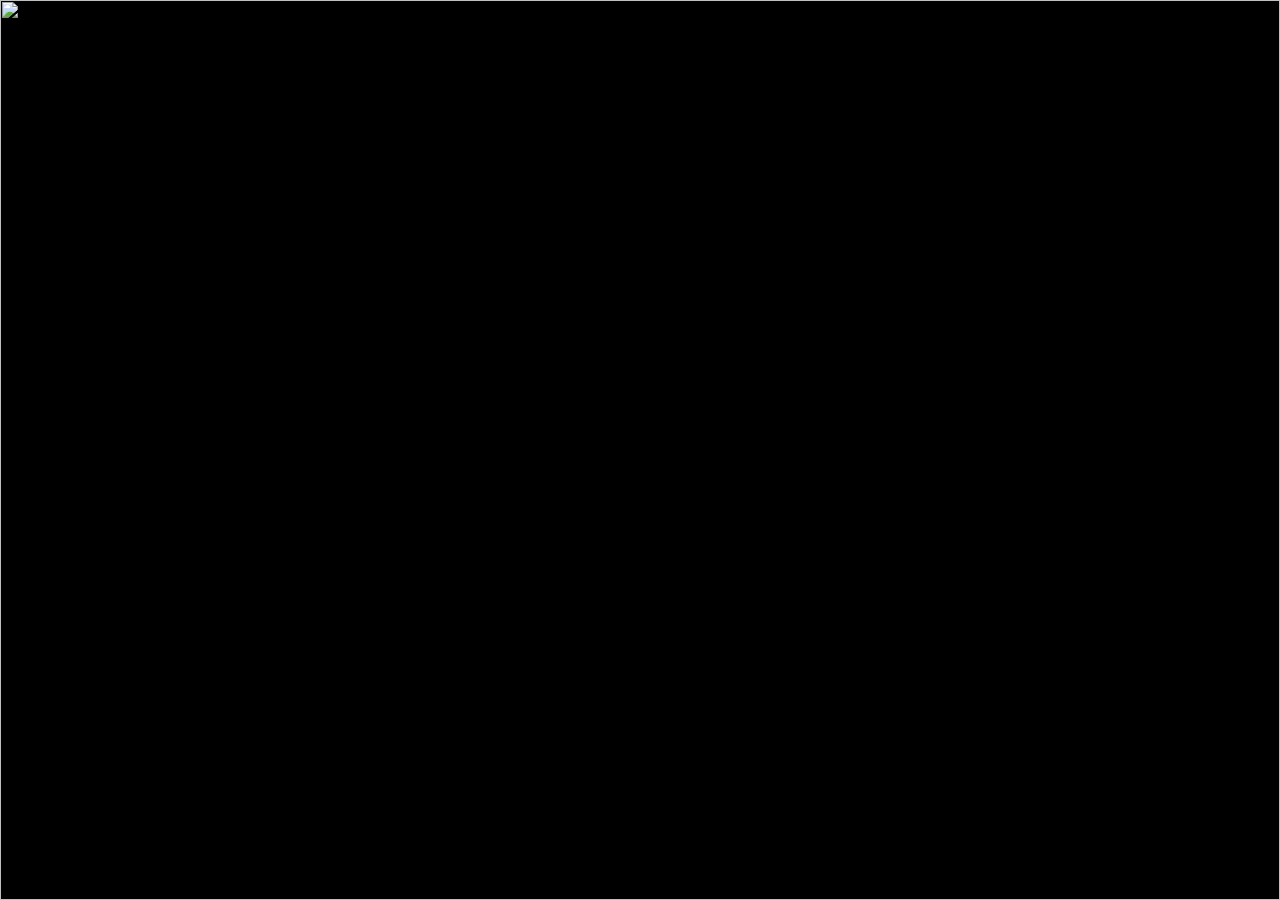
==== canteen.html @ 1e884afb "Add files via upload" ====
<!DOCTYPE html>
<html lang="en">
<head>
  <meta charset="UTF-8">
  <meta name="viewport" content="width=device-width, initial-scale=1.0">
  <title>RushLess</title>
  <link rel="stylesheet" href="canteen.css">
</head>
<body>

  <div class="screen">

    <!-- Full UI Image -->
    <img src="assets/canteen.png" class="bg" alt="">

    <!-- Clickable Areas -->

    <!-- Main Canteen -->
    <div class="click main" onclick="openCanteen('main')"></div>

    <!-- South -->
    <div class="click south" onclick="openCanteen('south')"></div>

    <!-- Cafe -->
    <div class="click cafe" onclick="openCanteen('cafe')"></div>

    <!-- Amul -->
    <div class="click amul" onclick="openCanteen('amul')"></div>

  </div>

  <script src="canteen.js"></script>

</body>
</html>
---- canteen.css ----
* {
  margin: 0;
  padding: 0;
  box-sizing: border-box;
}

body {
  background: #000;
}

.screen {
  position: relative;
  width: 100%;
  height: 100dvh;
  overflow: hidden;
}

.bg {
  width: 100%;
  height: 100%;
  object-fit: cover;
}

/* Clickable areas (adjust if needed) */

.click {
  position: absolute;
  width: 80%;
  left: 10%;
  height: 80px;
}

/* Positions */
.main { top: 240px; }
.south { top: 340px; }
.cafe { top: 440px; }
.amul { top: 540px; }
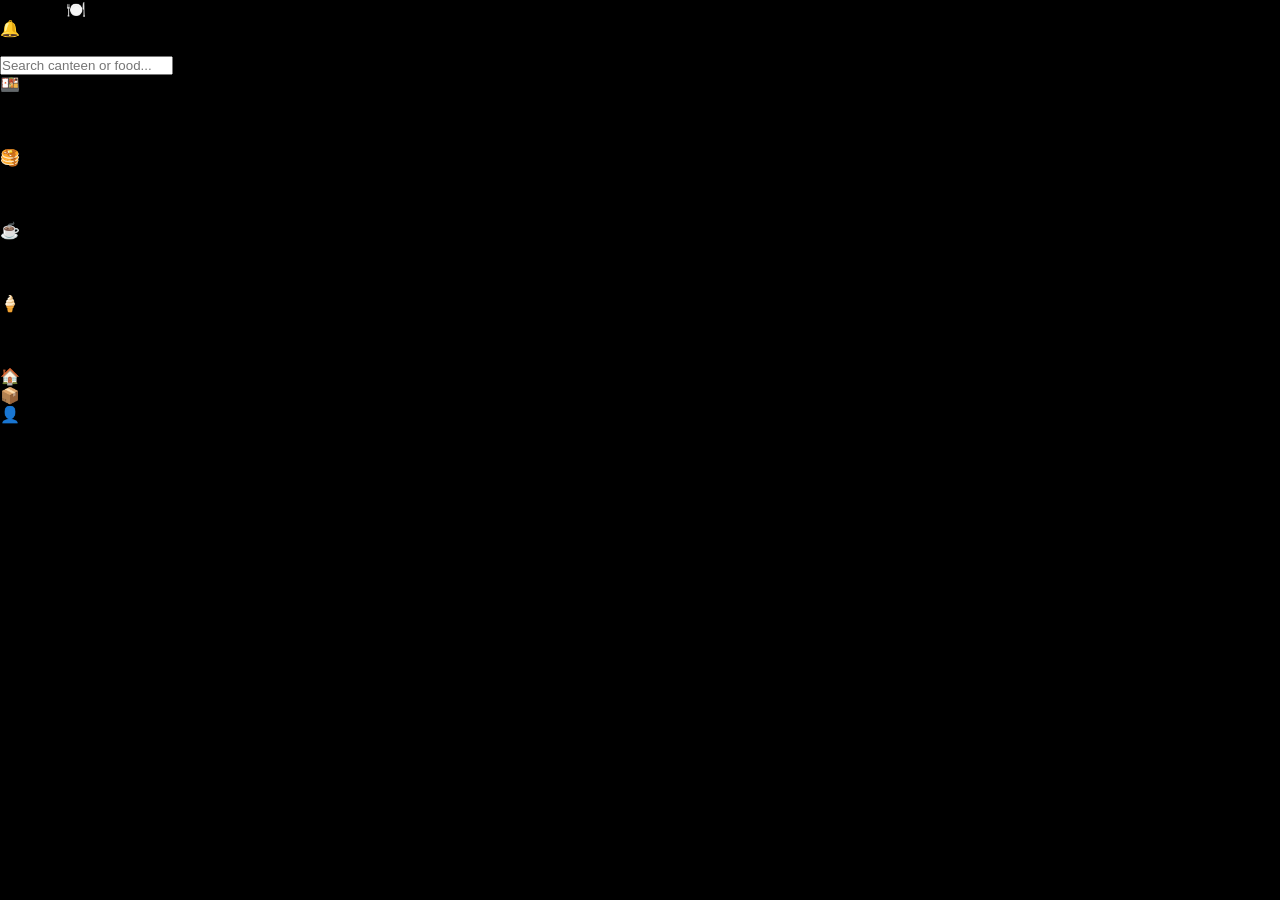
==== commit 25c6821b: "Update canteen.html" ====
--- a/canteen.html
+++ b/canteen.html
@@ -1,35 +1,82 @@
 <!DOCTYPE html>
 <html lang="en">
 <head>
-  <meta charset="UTF-8">
-  <meta name="viewport" content="width=device-width, initial-scale=1.0">
-  <title>RushLess</title>
-  <link rel="stylesheet" href="canteen.css">
+<meta charset="UTF-8">
+<meta name="viewport" content="width=device-width, initial-scale=1.0">
+<title>Canteen</title>
+
+<link rel="stylesheet" href="canteen.css">
 </head>
+
 <body>
 
-  <div class="screen">
+<!-- HEADER -->
+<div class="header">
+  <div class="logo">RushLess 🍽️</div>
+  <div class="bell">🔔</div>
+</div>
 
-    <!-- Full UI Image -->
-    <img src="assets/canteen.png" class="bg" alt="">
+<!-- TITLE -->
+<div class="title">
+  Select <span>Canteen</span>
+</div>
 
-    <!-- Clickable Areas -->
+<!-- SEARCH -->
+<input class="search" placeholder="Search canteen or food...">
 
-    <!-- Main Canteen -->
-    <div class="click main" onclick="openCanteen('main')"></div>
+<!-- CARDS -->
+<div class="card" onclick="openMenu('Main Canteen')">
+  <div class="left">
+    <div class="icon">🍱</div>
+    <div>
+      <div class="name">Main Canteen</div>
+      <div class="sub">North Indian • Snacks</div>
+    </div>
+  </div>
+  <div class="status">Open now ></div>
+</div>
 
-    <!-- South -->
-    <div class="click south" onclick="openCanteen('south')"></div>
+<div class="card" onclick="openMenu('South Canteen')">
+  <div class="left">
+    <div class="icon">🥞</div>
+    <div>
+      <div class="name">South Canteen</div>
+      <div class="sub">South Indian • Dosa</div>
+    </div>
+  </div>
+  <div class="status">Open now ></div>
+</div>
 
-    <!-- Cafe -->
-    <div class="click cafe" onclick="openCanteen('cafe')"></div>
+<div class="card" onclick="openMenu('Cafe Corner')">
+  <div class="left">
+    <div class="icon">☕</div>
+    <div>
+      <div class="name">Cafe Corner</div>
+      <div class="sub">Beverages • Bakery</div>
+    </div>
+  </div>
+  <div class="status">Open now ></div>
+</div>
 
-    <!-- Amul -->
-    <div class="click amul" onclick="openCanteen('amul')"></div>
+<div class="card" onclick="openMenu('Amul Parlour')">
+  <div class="left">
+    <div class="icon">🍦</div>
+    <div>
+      <div class="name">Amul Parlour</div>
+      <div class="sub">Shakes • Ice Cream</div>
+    </div>
+  </div>
+  <div class="status">Open now ></div>
+</div>
 
-  </div>
+<!-- NAV -->
+<div class="nav">
+  <div>🏠 Home</div>
+  <div>📦 Orders</div>
+  <div>👤 Profile</div>
+</div>
 
-  <script src="canteen.js"></script>
+<script src="canteen.js"></script>
 
 </body>
-</html>+</html>
